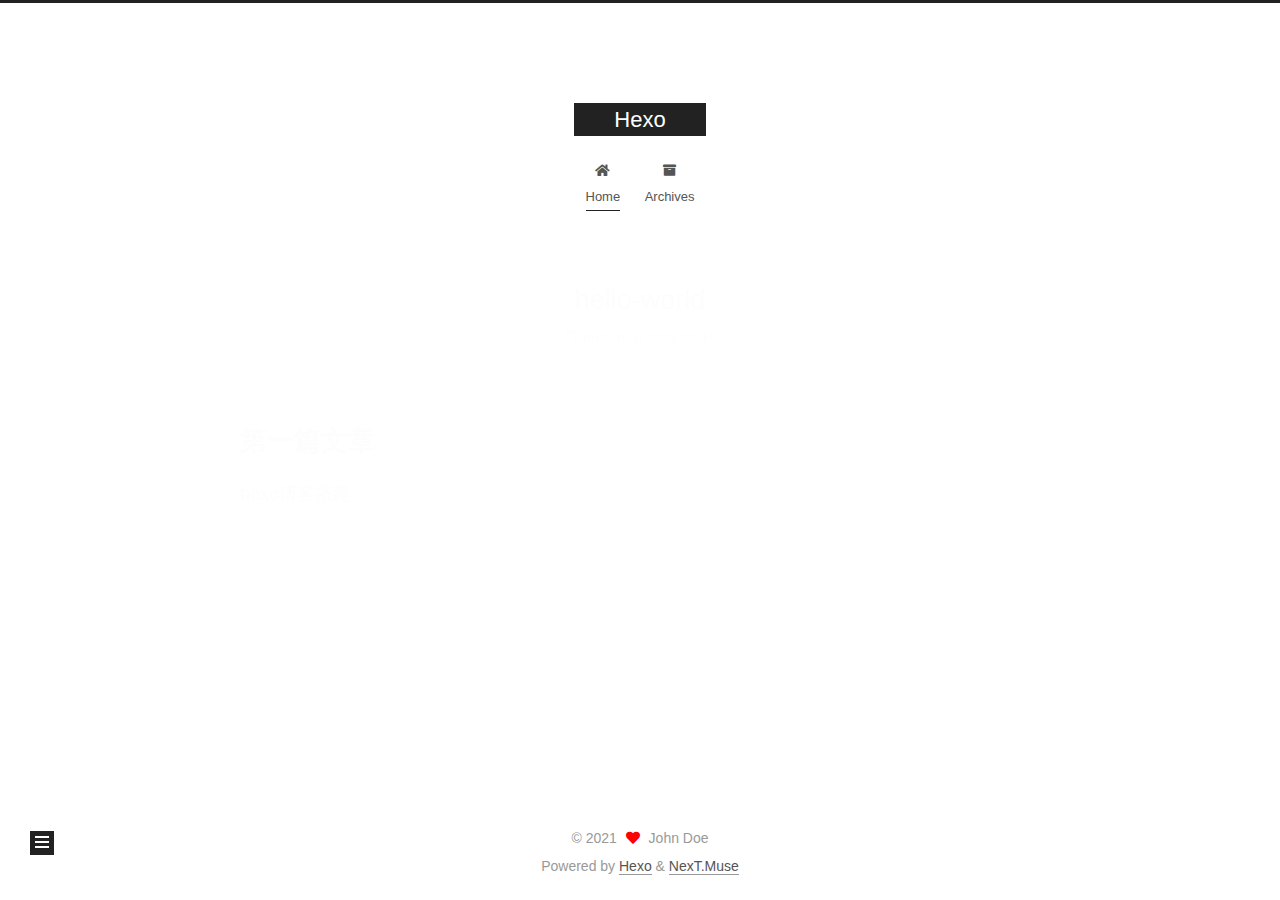
==== index.html @ f93411dc "Site updated: 2021-03-10 22:07:52" ====
<!DOCTYPE html>
<html lang="en">
<head>
  <meta charset="UTF-8">
<meta name="viewport" content="width=device-width, initial-scale=1, maximum-scale=2">
<meta name="theme-color" content="#222">
<meta name="generator" content="Hexo 5.4.0">
  <link rel="apple-touch-icon" sizes="180x180" href="/images/apple-touch-icon-next.png">
  <link rel="icon" type="image/png" sizes="32x32" href="/images/favicon-32x32-next.png">
  <link rel="icon" type="image/png" sizes="16x16" href="/images/favicon-16x16-next.png">
  <link rel="mask-icon" href="/images/logo.svg" color="#222">

<link rel="stylesheet" href="/css/main.css">


<link rel="stylesheet" href="/lib/font-awesome/css/all.min.css">

<script id="hexo-configurations">
    var NexT = window.NexT || {};
    var CONFIG = {"hostname":"example.com","root":"/","scheme":"Muse","version":"7.8.0","exturl":false,"sidebar":{"position":"left","display":"post","padding":18,"offset":12,"onmobile":false},"copycode":{"enable":false,"show_result":false,"style":null},"back2top":{"enable":true,"sidebar":false,"scrollpercent":false},"bookmark":{"enable":false,"color":"#222","save":"auto"},"fancybox":false,"mediumzoom":false,"lazyload":false,"pangu":false,"comments":{"style":"tabs","active":null,"storage":true,"lazyload":false,"nav":null},"algolia":{"hits":{"per_page":10},"labels":{"input_placeholder":"Search for Posts","hits_empty":"We didn't find any results for the search: ${query}","hits_stats":"${hits} results found in ${time} ms"}},"localsearch":{"enable":false,"trigger":"auto","top_n_per_article":1,"unescape":false,"preload":false},"motion":{"enable":true,"async":false,"transition":{"post_block":"fadeIn","post_header":"slideDownIn","post_body":"slideDownIn","coll_header":"slideLeftIn","sidebar":"slideUpIn"}}};
  </script>

  <meta property="og:type" content="website">
<meta property="og:title" content="Hexo">
<meta property="og:url" content="http://example.com/index.html">
<meta property="og:site_name" content="Hexo">
<meta property="og:locale" content="en_US">
<meta property="article:author" content="John Doe">
<meta name="twitter:card" content="summary">

<link rel="canonical" href="http://example.com/">


<script id="page-configurations">
  // https://hexo.io/docs/variables.html
  CONFIG.page = {
    sidebar: "",
    isHome : true,
    isPost : false,
    lang   : 'en'
  };
</script>

  <title>Hexo</title>
  






  <noscript>
  <style>
  .use-motion .brand,
  .use-motion .menu-item,
  .sidebar-inner,
  .use-motion .post-block,
  .use-motion .pagination,
  .use-motion .comments,
  .use-motion .post-header,
  .use-motion .post-body,
  .use-motion .collection-header { opacity: initial; }

  .use-motion .site-title,
  .use-motion .site-subtitle {
    opacity: initial;
    top: initial;
  }

  .use-motion .logo-line-before i { left: initial; }
  .use-motion .logo-line-after i { right: initial; }
  </style>
</noscript>

</head>

<body itemscope itemtype="http://schema.org/WebPage">
  <div class="container use-motion">
    <div class="headband"></div>

    <header class="header" itemscope itemtype="http://schema.org/WPHeader">
      <div class="header-inner"><div class="site-brand-container">
  <div class="site-nav-toggle">
    <div class="toggle" aria-label="Toggle navigation bar">
      <span class="toggle-line toggle-line-first"></span>
      <span class="toggle-line toggle-line-middle"></span>
      <span class="toggle-line toggle-line-last"></span>
    </div>
  </div>

  <div class="site-meta">

    <a href="/" class="brand" rel="start">
      <span class="logo-line-before"><i></i></span>
      <h1 class="site-title">Hexo</h1>
      <span class="logo-line-after"><i></i></span>
    </a>
  </div>

  <div class="site-nav-right">
    <div class="toggle popup-trigger">
    </div>
  </div>
</div>




<nav class="site-nav">
  <ul id="menu" class="main-menu menu">
        <li class="menu-item menu-item-home">

    <a href="/" rel="section"><i class="fa fa-home fa-fw"></i>Home</a>

  </li>
        <li class="menu-item menu-item-archives">

    <a href="/archives/" rel="section"><i class="fa fa-archive fa-fw"></i>Archives</a>

  </li>
  </ul>
</nav>




</div>
    </header>

    
  <div class="back-to-top">
    <i class="fa fa-arrow-up"></i>
    <span>0%</span>
  </div>


    <main class="main">
      <div class="main-inner">
        <div class="content-wrap">
          

          <div class="content index posts-expand">
            
      
  
  
  <article itemscope itemtype="http://schema.org/Article" class="post-block" lang="en">
    <link itemprop="mainEntityOfPage" href="http://example.com/2021/03/10/hello-world/">

    <span hidden itemprop="author" itemscope itemtype="http://schema.org/Person">
      <meta itemprop="image" content="/images/avatar.gif">
      <meta itemprop="name" content="John Doe">
      <meta itemprop="description" content="">
    </span>

    <span hidden itemprop="publisher" itemscope itemtype="http://schema.org/Organization">
      <meta itemprop="name" content="Hexo">
    </span>
      <header class="post-header">
        <h2 class="post-title" itemprop="name headline">
          
            <a href="/2021/03/10/hello-world/" class="post-title-link" itemprop="url">hello-world</a>
        </h2>

        <div class="post-meta">
            <span class="post-meta-item">
              <span class="post-meta-item-icon">
                <i class="far fa-calendar"></i>
              </span>
              <span class="post-meta-item-text">Posted on</span>
              

              <time title="Created: 2021-03-10 21:16:09 / Modified: 21:18:08" itemprop="dateCreated datePublished" datetime="2021-03-10T21:16:09+08:00">2021-03-10</time>
            </span>

          

        </div>
      </header>

    
    
    
    <div class="post-body" itemprop="articleBody">

      
          <h1 id="第一篇文章"><a href="#第一篇文章" class="headerlink" title="第一篇文章"></a>第一篇文章</h1><p>hexo博客搭建</p>

      
    </div>

    
    
    
      <footer class="post-footer">
        <div class="post-eof"></div>
      </footer>
  </article>
  
  
  


  



          </div>
          

<script>
  window.addEventListener('tabs:register', () => {
    let { activeClass } = CONFIG.comments;
    if (CONFIG.comments.storage) {
      activeClass = localStorage.getItem('comments_active') || activeClass;
    }
    if (activeClass) {
      let activeTab = document.querySelector(`a[href="#comment-${activeClass}"]`);
      if (activeTab) {
        activeTab.click();
      }
    }
  });
  if (CONFIG.comments.storage) {
    window.addEventListener('tabs:click', event => {
      if (!event.target.matches('.tabs-comment .tab-content .tab-pane')) return;
      let commentClass = event.target.classList[1];
      localStorage.setItem('comments_active', commentClass);
    });
  }
</script>

        </div>
          
  
  <div class="toggle sidebar-toggle">
    <span class="toggle-line toggle-line-first"></span>
    <span class="toggle-line toggle-line-middle"></span>
    <span class="toggle-line toggle-line-last"></span>
  </div>

  <aside class="sidebar">
    <div class="sidebar-inner">

      <ul class="sidebar-nav motion-element">
        <li class="sidebar-nav-toc">
          Table of Contents
        </li>
        <li class="sidebar-nav-overview">
          Overview
        </li>
      </ul>

      <!--noindex-->
      <div class="post-toc-wrap sidebar-panel">
      </div>
      <!--/noindex-->

      <div class="site-overview-wrap sidebar-panel">
        <div class="site-author motion-element" itemprop="author" itemscope itemtype="http://schema.org/Person">
  <p class="site-author-name" itemprop="name">John Doe</p>
  <div class="site-description" itemprop="description"></div>
</div>
<div class="site-state-wrap motion-element">
  <nav class="site-state">
      <div class="site-state-item site-state-posts">
          <a href="/archives/">
        
          <span class="site-state-item-count">1</span>
          <span class="site-state-item-name">posts</span>
        </a>
      </div>
  </nav>
</div>



      </div>

    </div>
  </aside>
  <div id="sidebar-dimmer"></div>


      </div>
    </main>

    <footer class="footer">
      <div class="footer-inner">
        

        

<div class="copyright">
  
  &copy; 
  <span itemprop="copyrightYear">2021</span>
  <span class="with-love">
    <i class="fa fa-heart"></i>
  </span>
  <span class="author" itemprop="copyrightHolder">John Doe</span>
</div>
  <div class="powered-by">Powered by <a href="https://hexo.io/" class="theme-link" rel="noopener" target="_blank">Hexo</a> & <a href="https://muse.theme-next.org/" class="theme-link" rel="noopener" target="_blank">NexT.Muse</a>
  </div>

        








      </div>
    </footer>
  </div>

  
  <script src="/lib/anime.min.js"></script>
  <script src="/lib/velocity/velocity.min.js"></script>
  <script src="/lib/velocity/velocity.ui.min.js"></script>

<script src="/js/utils.js"></script>

<script src="/js/motion.js"></script>


<script src="/js/schemes/muse.js"></script>


<script src="/js/next-boot.js"></script>




  















  

  

</body>
</html>
---- css/main.css ----
:root {
  --body-bg-color: #fff;
  --content-bg-color: #fff;
  --card-bg-color: #f5f5f5;
  --text-color: #555;
  --blockquote-color: #666;
  --link-color: #555;
  --link-hover-color: #222;
  --brand-color: #fff;
  --brand-hover-color: #fff;
  --table-row-odd-bg-color: #f9f9f9;
  --table-row-hover-bg-color: #f5f5f5;
  --menu-item-bg-color: #f5f5f5;
  --btn-default-bg: #222;
  --btn-default-color: #fff;
  --btn-default-border-color: #222;
  --btn-default-hover-bg: #fff;
  --btn-default-hover-color: #222;
  --btn-default-hover-border-color: #222;
}
html {
  line-height: 1.15; /* 1 */
  -webkit-text-size-adjust: 100%; /* 2 */
}
body {
  margin: 0;
}
main {
  display: block;
}
h1 {
  font-size: 2em;
  margin: 0.67em 0;
}
hr {
  box-sizing: content-box; /* 1 */
  height: 0; /* 1 */
  overflow: visible; /* 2 */
}
pre {
  font-family: monospace, monospace; /* 1 */
  font-size: 1em; /* 2 */
}
a {
  background: transparent;
}
abbr[title] {
  border-bottom: none; /* 1 */
  text-decoration: underline; /* 2 */
  text-decoration: underline dotted; /* 2 */
}
b,
strong {
  font-weight: bolder;
}
code,
kbd,
samp {
  font-family: monospace, monospace; /* 1 */
  font-size: 1em; /* 2 */
}
small {
  font-size: 80%;
}
sub,
sup {
  font-size: 75%;
  line-height: 0;
  position: relative;
  vertical-align: baseline;
}
sub {
  bottom: -0.25em;
}
sup {
  top: -0.5em;
}
img {
  border-style: none;
}
button,
input,
optgroup,
select,
textarea {
  font-family: inherit; /* 1 */
  font-size: 100%; /* 1 */
  line-height: 1.15; /* 1 */
  margin: 0; /* 2 */
}
button,
input {
/* 1 */
  overflow: visible;
}
button,
select {
/* 1 */
  text-transform: none;
}
button,
[type='button'],
[type='reset'],
[type='submit'] {
  -webkit-appearance: button;
}
button::-moz-focus-inner,
[type='button']::-moz-focus-inner,
[type='reset']::-moz-focus-inner,
[type='submit']::-moz-focus-inner {
  border-style: none;
  padding: 0;
}
button:-moz-focusring,
[type='button']:-moz-focusring,
[type='reset']:-moz-focusring,
[type='submit']:-moz-focusring {
  outline: 1px dotted ButtonText;
}
fieldset {
  padding: 0.35em 0.75em 0.625em;
}
legend {
  box-sizing: border-box; /* 1 */
  color: inherit; /* 2 */
  display: table; /* 1 */
  max-width: 100%; /* 1 */
  padding: 0; /* 3 */
  white-space: normal; /* 1 */
}
progress {
  vertical-align: baseline;
}
textarea {
  overflow: auto;
}
[type='checkbox'],
[type='radio'] {
  box-sizing: border-box; /* 1 */
  padding: 0; /* 2 */
}
[type='number']::-webkit-inner-spin-button,
[type='number']::-webkit-outer-spin-button {
  height: auto;
}
[type='search'] {
  outline-offset: -2px; /* 2 */
  -webkit-appearance: textfield; /* 1 */
}
[type='search']::-webkit-search-decoration {
  -webkit-appearance: none;
}
::-webkit-file-upload-button {
  font: inherit; /* 2 */
  -webkit-appearance: button; /* 1 */
}
details {
  display: block;
}
summary {
  display: list-item;
}
template {
  display: none;
}
[hidden] {
  display: none;
}
::selection {
  background: #262a30;
  color: #eee;
}
html,
body {
  height: 100%;
}
body {
  background: var(--body-bg-color);
  color: var(--text-color);
  font-family: 'Lato', "PingFang SC", "Microsoft YaHei", sans-serif;
  font-size: 1em;
  line-height: 2;
}
@media (max-width: 991px) {
  body {
    padding-left: 0 !important;
    padding-right: 0 !important;
  }
}
h1,
h2,
h3,
h4,
h5,
h6 {
  font-family: 'Lato', "PingFang SC", "Microsoft YaHei", sans-serif;
  font-weight: bold;
  line-height: 1.5;
  margin: 20px 0 15px;
}
h1 {
  font-size: 1.5em;
}
h2 {
  font-size: 1.375em;
}
h3 {
  font-size: 1.25em;
}
h4 {
  font-size: 1.125em;
}
h5 {
  font-size: 1em;
}
h6 {
  font-size: 0.875em;
}
p {
  margin: 0 0 20px 0;
}
a,
span.exturl {
  border-bottom: 1px solid #999;
  color: var(--link-color);
  outline: 0;
  text-decoration: none;
  overflow-wrap: break-word;
  word-wrap: break-word;
  cursor: pointer;
}
a:hover,
span.exturl:hover {
  border-bottom-color: var(--link-hover-color);
  color: var(--link-hover-color);
}
iframe,
img,
video {
  display: block;
  margin-left: auto;
  margin-right: auto;
  max-width: 100%;
}
hr {
  background-image: repeating-linear-gradient(-45deg, #ddd, #ddd 4px, transparent 4px, transparent 8px);
  border: 0;
  height: 3px;
  margin: 40px 0;
}
blockquote {
  border-left: 4px solid #ddd;
  color: var(--blockquote-color);
  margin: 0;
  padding: 0 15px;
}
blockquote cite::before {
  content: '-';
  padding: 0 5px;
}
dt {
  font-weight: bold;
}
dd {
  margin: 0;
  padding: 0;
}
kbd {
  background-color: #f5f5f5;
  background-image: linear-gradient(#eee, #fff, #eee);
  border: 1px solid #ccc;
  border-radius: 0.2em;
  box-shadow: 0.1em 0.1em 0.2em rgba(0,0,0,0.1);
  color: #555;
  font-family: inherit;
  padding: 0.1em 0.3em;
  white-space: nowrap;
}
.table-container {
  overflow: auto;
}
table {
  border-collapse: collapse;
  border-spacing: 0;
  font-size: 0.875em;
  margin: 0 0 20px 0;
  width: 100%;
}
tbody tr:nth-of-type(odd) {
  background: var(--table-row-odd-bg-color);
}
tbody tr:hover {
  background: var(--table-row-hover-bg-color);
}
caption,
th,
td {
  font-weight: normal;
  padding: 8px;
  vertical-align: middle;
}
th,
td {
  border: 1px solid #ddd;
  border-bottom: 3px solid #ddd;
}
th {
  font-weight: 700;
  padding-bottom: 10px;
}
td {
  border-bottom-width: 1px;
}
.btn {
  background: var(--btn-default-bg);
  border: 2px solid var(--btn-default-border-color);
  border-radius: 0;
  color: var(--btn-default-color);
  display: inline-block;
  font-size: 0.875em;
  line-height: 2;
  padding: 0 20px;
  text-decoration: none;
  transition-property: background-color;
  transition-delay: 0s;
  transition-duration: 0.2s;
  transition-timing-function: ease-in-out;
}
.btn:hover {
  background: var(--btn-default-hover-bg);
  border-color: var(--btn-default-hover-border-color);
  color: var(--btn-default-hover-color);
}
.btn + .btn {
  margin: 0 0 8px 8px;
}
.btn .fa-fw {
  text-align: left;
  width: 1.285714285714286em;
}
.toggle {
  line-height: 0;
}
.toggle .toggle-line {
  background: #fff;
  display: inline-block;
  height: 2px;
  left: 0;
  position: relative;
  top: 0;
  transition: all 0.4s;
  vertical-align: top;
  width: 100%;
}
.toggle .toggle-line:not(:first-child) {
  margin-top: 3px;
}
.toggle.toggle-arrow .toggle-line-first {
  left: 50%;
  top: 2px;
  transform: rotate(45deg);
  width: 50%;
}
.toggle.toggle-arrow .toggle-line-middle {
  left: 2px;
  width: 90%;
}
.toggle.toggle-arrow .toggle-line-last {
  left: 50%;
  top: -2px;
  transform: rotate(-45deg);
  width: 50%;
}
.toggle.toggle-close .toggle-line-first {
  transform: rotate(-45deg);
  top: 5px;
}
.toggle.toggle-close .toggle-line-middle {
  opacity: 0;
}
.toggle.toggle-close .toggle-line-last {
  transform: rotate(45deg);
  top: -5px;
}
.highlight,
pre {
  background: #f7f7f7;
  color: #4d4d4c;
  line-height: 1.6;
  margin: 0 auto 20px;
}
pre,
code {
  font-family: consolas, Menlo, monospace, "PingFang SC", "Microsoft YaHei";
}
code {
  background: #eee;
  border-radius: 3px;
  color: #555;
  padding: 2px 4px;
  overflow-wrap: break-word;
  word-wrap: break-word;
}
.highlight *::selection {
  background: #d6d6d6;
}
.highlight pre {
  border: 0;
  margin: 0;
  padding: 10px 0;
}
.highlight table {
  border: 0;
  margin: 0;
  width: auto;
}
.highlight td {
  border: 0;
  padding: 0;
}
.highlight figcaption {
  background: #eff2f3;
  color: #4d4d4c;
  display: flex;
  font-size: 0.875em;
  justify-content: space-between;
  line-height: 1.2;
  padding: 0.5em;
}
.highlight figcaption a {
  color: #4d4d4c;
}
.highlight figcaption a:hover {
  border-bottom-color: #4d4d4c;
}
.highlight .gutter {
  -moz-user-select: none;
  -ms-user-select: none;
  -webkit-user-select: none;
  user-select: none;
}
.highlight .gutter pre {
  background: #eff2f3;
  color: #869194;
  padding-left: 10px;
  padding-right: 10px;
  text-align: right;
}
.highlight .code pre {
  background: #f7f7f7;
  padding-left: 10px;
  width: 100%;
}
.gist table {
  width: auto;
}
.gist table td {
  border: 0;
}
pre {
  overflow: auto;
  padding: 10px;
}
pre code {
  background: none;
  color: #4d4d4c;
  font-size: 0.875em;
  padding: 0;
  text-shadow: none;
}
pre .deletion {
  background: #fdd;
}
pre .addition {
  background: #dfd;
}
pre .meta {
  color: #eab700;
  -moz-user-select: none;
  -ms-user-select: none;
  -webkit-user-select: none;
  user-select: none;
}
pre .comment {
  color: #8e908c;
}
pre .variable,
pre .attribute,
pre .tag,
pre .name,
pre .regexp,
pre .ruby .constant,
pre .xml .tag .title,
pre .xml .pi,
pre .xml .doctype,
pre .html .doctype,
pre .css .id,
pre .css .class,
pre .css .pseudo {
  color: #c82829;
}
pre .number,
pre .preprocessor,
pre .built_in,
pre .builtin-name,
pre .literal,
pre .params,
pre .constant,
pre .command {
  color: #f5871f;
}
pre .ruby .class .title,
pre .css .rules .attribute,
pre .string,
pre .symbol,
pre .value,
pre .inheritance,
pre .header,
pre .ruby .symbol,
pre .xml .cdata,
pre .special,
pre .formula {
  color: #718c00;
}
pre .title,
pre .css .hexcolor {
  color: #3e999f;
}
pre .function,
pre .python .decorator,
pre .python .title,
pre .ruby .function .title,
pre .ruby .title .keyword,
pre .perl .sub,
pre .javascript .title,
pre .coffeescript .title {
  color: #4271ae;
}
pre .keyword,
pre .javascript .function {
  color: #8959a8;
}
.blockquote-center {
  border-left: none;
  margin: 40px 0;
  padding: 0;
  position: relative;
  text-align: center;
}
.blockquote-center .fa {
  display: block;
  opacity: 0.6;
  position: absolute;
  width: 100%;
}
.blockquote-center .fa-quote-left {
  border-top: 1px solid #ccc;
  text-align: left;
  top: -20px;
}
.blockquote-center .fa-quote-right {
  border-bottom: 1px solid #ccc;
  text-align: right;
  bottom: -20px;
}
.blockquote-center p,
.blockquote-center div {
  text-align: center;
}
.post-body .group-picture img {
  margin: 0 auto;
  padding: 0 3px;
}
.group-picture-row {
  margin-bottom: 6px;
  overflow: hidden;
}
.group-picture-column {
  float: left;
  margin-bottom: 10px;
}
.post-body .label {
  color: #555;
  display: inline;
  padding: 0 2px;
}
.post-body .label.default {
  background: #f0f0f0;
}
.post-body .label.primary {
  background: #efe6f7;
}
.post-body .label.info {
  background: #e5f2f8;
}
.post-body .label.success {
  background: #e7f4e9;
}
.post-body .label.warning {
  background: #fcf6e1;
}
.post-body .label.danger {
  background: #fae8eb;
}
.post-body .tabs {
  margin-bottom: 20px;
}
.post-body .tabs,
.tabs-comment {
  display: block;
  padding-top: 10px;
  position: relative;
}
.post-body .tabs ul.nav-tabs,
.tabs-comment ul.nav-tabs {
  display: flex;
  flex-wrap: wrap;
  margin: 0;
  margin-bottom: -1px;
  padding: 0;
}
@media (max-width: 413px) {
  .post-body .tabs ul.nav-tabs,
  .tabs-comment ul.nav-tabs {
    display: block;
    margin-bottom: 5px;
  }
}
.post-body .tabs ul.nav-tabs li.tab,
.tabs-comment ul.nav-tabs li.tab {
  border-bottom: 1px solid #ddd;
  border-left: 1px solid transparent;
  border-right: 1px solid transparent;
  border-top: 3px solid transparent;
  flex-grow: 1;
  list-style-type: none;
  border-radius: 0 0 0 0;
}
@media (max-width: 413px) {
  .post-body .tabs ul.nav-tabs li.tab,
  .tabs-comment ul.nav-tabs li.tab {
    border-bottom: 1px solid transparent;
    border-left: 3px solid transparent;
    border-right: 1px solid transparent;
    border-top: 1px solid transparent;
  }
}
@media (max-width: 413px) {
  .post-body .tabs ul.nav-tabs li.tab,
  .tabs-comment ul.nav-tabs li.tab {
    border-radius: 0;
  }
}
.post-body .tabs ul.nav-tabs li.tab a,
.tabs-comment ul.nav-tabs li.tab a {
  border-bottom: initial;
  display: block;
  line-height: 1.8;
  outline: 0;
  padding: 0.25em 0.75em;
  text-align: center;
  transition-delay: 0s;
  transition-duration: 0.2s;
  transition-timing-function: ease-out;
}
.post-body .tabs ul.nav-tabs li.tab a i,
.tabs-comment ul.nav-tabs li.tab a i {
  width: 1.285714285714286em;
}
.post-body .tabs ul.nav-tabs li.tab.active,
.tabs-comment ul.nav-tabs li.tab.active {
  border-bottom: 1px solid transparent;
  border-left: 1px solid #ddd;
  border-right: 1px solid #ddd;
  border-top: 3px solid #fc6423;
}
@media (max-width: 413px) {
  .post-body .tabs ul.nav-tabs li.tab.active,
  .tabs-comment ul.nav-tabs li.tab.active {
    border-bottom: 1px solid #ddd;
    border-left: 3px solid #fc6423;
    border-right: 1px solid #ddd;
    border-top: 1px solid #ddd;
  }
}
.post-body .tabs ul.nav-tabs li.tab.active a,
.tabs-comment ul.nav-tabs li.tab.active a {
  color: var(--link-color);
  cursor: default;
}
.post-body .tabs .tab-content .tab-pane,
.tabs-comment .tab-content .tab-pane {
  border: 1px solid #ddd;
  border-top: 0;
  padding: 20px 20px 0 20px;
  border-radius: 0;
}
.post-body .tabs .tab-content .tab-pane:not(.active),
.tabs-comment .tab-content .tab-pane:not(.active) {
  display: none;
}
.post-body .tabs .tab-content .tab-pane.active,
.tabs-comment .tab-content .tab-pane.active {
  display: block;
}
.post-body .tabs .tab-content .tab-pane.active:nth-of-type(1),
.tabs-comment .tab-content .tab-pane.active:nth-of-type(1) {
  border-radius: 0 0 0 0;
}
@media (max-width: 413px) {
  .post-body .tabs .tab-content .tab-pane.active:nth-of-type(1),
  .tabs-comment .tab-content .tab-pane.active:nth-of-type(1) {
    border-radius: 0;
  }
}
.post-body .note {
  border-radius: 3px;
  margin-bottom: 20px;
  padding: 1em;
  position: relative;
  border: 1px solid #eee;
  border-left-width: 5px;
}
.post-body .note h2,
.post-body .note h3,
.post-body .note h4,
.post-body .note h5,
.post-body .note h6 {
  margin-top: 0;
  border-bottom: initial;
  margin-bottom: 0;
  padding-top: 0;
}
.post-body .note p:first-child,
.post-body .note ul:first-child,
.post-body .note ol:first-child,
.post-body .note table:first-child,
.post-body .note pre:first-child,
.post-body .note blockquote:first-child,
.post-body .note img:first-child {
  margin-top: 0;
}
.post-body .note p:last-child,
.post-body .note ul:last-child,
.post-body .note ol:last-child,
.post-body .note table:last-child,
.post-body .note pre:last-child,
.post-body .note blockquote:last-child,
.post-body .note img:last-child {
  margin-bottom: 0;
}
.post-body .note.default {
  border-left-color: #777;
}
.post-body .note.default h2,
.post-body .note.default h3,
.post-body .note.default h4,
.post-body .note.default h5,
.post-body .note.default h6 {
  color: #777;
}
.post-body .note.primary {
  border-left-color: #6f42c1;
}
.post-body .note.primary h2,
.post-body .note.primary h3,
.post-body .note.primary h4,
.post-body .note.primary h5,
.post-body .note.primary h6 {
  color: #6f42c1;
}
.post-body .note.info {
  border-left-color: #428bca;
}
.post-body .note.info h2,
.post-body .note.info h3,
.post-body .note.info h4,
.post-body .note.info h5,
.post-body .note.info h6 {
  color: #428bca;
}
.post-body .note.success {
  border-left-color: #5cb85c;
}
.post-body .note.success h2,
.post-body .note.success h3,
.post-body .note.success h4,
.post-body .note.success h5,
.post-body .note.success h6 {
  color: #5cb85c;
}
.post-body .note.warning {
  border-left-color: #f0ad4e;
}
.post-body .note.warning h2,
.post-body .note.warning h3,
.post-body .note.warning h4,
.post-body .note.warning h5,
.post-body .note.warning h6 {
  color: #f0ad4e;
}
.post-body .note.danger {
  border-left-color: #d9534f;
}
.post-body .note.danger h2,
.post-body .note.danger h3,
.post-body .note.danger h4,
.post-body .note.danger h5,
.post-body .note.danger h6 {
  color: #d9534f;
}
.pagination .prev,
.pagination .next,
.pagination .page-number,
.pagination .space {
  display: inline-block;
  margin: 0 10px;
  padding: 0 11px;
  position: relative;
  top: -1px;
}
@media (max-width: 767px) {
  .pagination .prev,
  .pagination .next,
  .pagination .page-number,
  .pagination .space {
    margin: 0 5px;
  }
}
.pagination {
  border-top: 1px solid #eee;
  margin: 120px 0 0;
  text-align: center;
}
.pagination .prev,
.pagination .next,
.pagination .page-number {
  border-bottom: 0;
  border-top: 1px solid #eee;
  transition-property: border-color;
  transition-delay: 0s;
  transition-duration: 0.2s;
  transition-timing-function: ease-in-out;
}
.pagination .prev:hover,
.pagination .next:hover,
.pagination .page-number:hover {
  border-top-color: #222;
}
.pagination .space {
  margin: 0;
  padding: 0;
}
.pagination .prev {
  margin-left: 0;
}
.pagination .next {
  margin-right: 0;
}
.pagination .page-number.current {
  background: #ccc;
  border-top-color: #ccc;
  color: #fff;
}
@media (max-width: 767px) {
  .pagination {
    border-top: none;
  }
  .pagination .prev,
  .pagination .next,
  .pagination .page-number {
    border-bottom: 1px solid #eee;
    border-top: 0;
    margin-bottom: 10px;
    padding: 0 10px;
  }
  .pagination .prev:hover,
  .pagination .next:hover,
  .pagination .page-number:hover {
    border-bottom-color: #222;
  }
}
.comments {
  margin-top: 60px;
  overflow: hidden;
}
.comment-button-group {
  display: flex;
  flex-wrap: wrap-reverse;
  justify-content: center;
  margin: 1em 0;
}
.comment-button-group .comment-button {
  margin: 0.1em 0.2em;
}
.comment-button-group .comment-button.active {
  background: var(--btn-default-hover-bg);
  border-color: var(--btn-default-hover-border-color);
  color: var(--btn-default-hover-color);
}
.comment-position {
  display: none;
}
.comment-position.active {
  display: block;
}
.tabs-comment {
  background: var(--content-bg-color);
  margin-top: 4em;
  padding-top: 0;
}
.tabs-comment .comments {
  border: 0;
  box-shadow: none;
  margin-top: 0;
  padding-top: 0;
}
.container {
  min-height: 100%;
  position: relative;
}
.main-inner {
  margin: 0 auto;
  width: 700px;
}
@media (min-width: 1200px) {
  .main-inner {
    width: 800px;
  }
}
@media (min-width: 1600px) {
  .main-inner {
    width: 900px;
  }
}
@media (max-width: 767px) {
  .content-wrap {
    padding: 0 20px;
  }
}
.header {
  background: transparent;
}
.header-inner {
  margin: 0 auto;
  width: 700px;
}
@media (min-width: 1200px) {
  .header-inner {
    width: 800px;
  }
}
@media (min-width: 1600px) {
  .header-inner {
    width: 900px;
  }
}
.site-brand-container {
  display: flex;
  flex-shrink: 0;
  padding: 0 10px;
}
.headband {
  background: #222;
  height: 3px;
}
.site-meta {
  flex-grow: 1;
  text-align: center;
}
@media (max-width: 767px) {
  .site-meta {
    text-align: center;
  }
}
.brand {
  border-bottom: none;
  color: var(--brand-color);
  display: inline-block;
  line-height: 1.375em;
  padding: 0 40px;
  position: relative;
}
.brand:hover {
  color: var(--brand-hover-color);
}
.site-title {
  font-family: 'Lato', "PingFang SC", "Microsoft YaHei", sans-serif;
  font-size: 1.375em;
  font-weight: normal;
  margin: 0;
}
.site-subtitle {
  color: #999;
  font-size: 0.8125em;
  margin: 10px 0;
}
.use-motion .brand {
  opacity: 0;
}
.use-motion .site-title,
.use-motion .site-subtitle,
.use-motion .custom-logo-image {
  opacity: 0;
  position: relative;
  top: -10px;
}
.site-nav-toggle,
.site-nav-right {
  display: none;
}
@media (max-width: 767px) {
  .site-nav-toggle,
  .site-nav-right {
    display: flex;
    flex-direction: column;
    justify-content: center;
  }
}
.site-nav-toggle .toggle,
.site-nav-right .toggle {
  color: var(--text-color);
  padding: 10px;
  width: 22px;
}
.site-nav-toggle .toggle .toggle-line,
.site-nav-right .toggle .toggle-line {
  background: var(--text-color);
  border-radius: 1px;
}
.site-nav {
  display: block;
}
@media (max-width: 767px) {
  .site-nav {
    clear: both;
    display: none;
  }
}
.site-nav.site-nav-on {
  display: block;
}
.menu {
  margin-top: 20px;
  padding-left: 0;
  text-align: center;
}
.menu-item {
  display: inline-block;
  list-style: none;
  margin: 0 10px;
}
@media (max-width: 767px) {
  .menu-item {
    display: block;
    margin-top: 10px;
  }
  .menu-item.menu-item-search {
    display: none;
  }
}
.menu-item a,
.menu-item span.exturl {
  border-bottom: 0;
  display: block;
  font-size: 0.8125em;
  transition-property: border-color;
  transition-delay: 0s;
  transition-duration: 0.2s;
  transition-timing-function: ease-in-out;
}
@media (hover: none) {
  .menu-item a:hover,
  .menu-item span.exturl:hover {
    border-bottom-color: transparent !important;
  }
}
.menu-item .fa,
.menu-item .fab,
.menu-item .far,
.menu-item .fas {
  margin-right: 8px;
}
.menu-item .badge {
  display: inline-block;
  font-weight: bold;
  line-height: 1;
  margin-left: 0.35em;
  margin-top: 0.35em;
  text-align: center;
  white-space: nowrap;
}
@media (max-width: 767px) {
  .menu-item .badge {
    float: right;
    margin-left: 0;
  }
}
.menu-item-active a,
.menu .menu-item a:hover,
.menu .menu-item span.exturl:hover {
  background: var(--menu-item-bg-color);
}
.use-motion .menu-item {
  opacity: 0;
}
.sidebar {
  background: #222;
  bottom: 0;
  box-shadow: inset 0 2px 6px #000;
  position: fixed;
  top: 0;
}
@media (max-width: 991px) {
  .sidebar {
    display: none;
  }
}
.sidebar-inner {
  color: #999;
  padding: 18px 10px;
  text-align: center;
}
.cc-license {
  margin-top: 10px;
  text-align: center;
}
.cc-license .cc-opacity {
  border-bottom: none;
  opacity: 0.7;
}
.cc-license .cc-opacity:hover {
  opacity: 0.9;
}
.cc-license img {
  display: inline-block;
}
.site-author-image {
  border: 2px solid #333;
  display: block;
  margin: 0 auto;
  max-width: 96px;
  padding: 2px;
}
.site-author-name {
  color: #f5f5f5;
  font-weight: normal;
  margin: 5px 0 0;
  text-align: center;
}
.site-description {
  color: #999;
  font-size: 1em;
  margin-top: 5px;
  text-align: center;
}
.links-of-author {
  margin-top: 15px;
}
.links-of-author a,
.links-of-author span.exturl {
  border-bottom-color: #555;
  display: inline-block;
  font-size: 0.8125em;
  margin-bottom: 10px;
  margin-right: 10px;
  vertical-align: middle;
}
.links-of-author a::before,
.links-of-author span.exturl::before {
  background: #ed2e6f;
  border-radius: 50%;
  content: ' ';
  display: inline-block;
  height: 4px;
  margin-right: 3px;
  vertical-align: middle;
  width: 4px;
}
.sidebar-button {
  margin-top: 15px;
}
.sidebar-button a {
  border: 1px solid #fc6423;
  border-radius: 4px;
  color: #fc6423;
  display: inline-block;
  padding: 0 15px;
}
.sidebar-button a .fa,
.sidebar-button a .fab,
.sidebar-button a .far,
.sidebar-button a .fas {
  margin-right: 5px;
}
.sidebar-button a:hover {
  background: #fc6423;
  border: 1px solid #fc6423;
  color: #fff;
}
.sidebar-button a:hover .fa,
.sidebar-button a:hover .fab,
.sidebar-button a:hover .far,
.sidebar-button a:hover .fas {
  color: #fff;
}
.links-of-blogroll {
  font-size: 0.8125em;
  margin-top: 10px;
}
.links-of-blogroll-title {
  font-size: 0.875em;
  font-weight: 600;
  margin-top: 0;
}
.links-of-blogroll-list {
  list-style: none;
  margin: 0;
  padding: 0;
}
#sidebar-dimmer {
  display: none;
}
@media (max-width: 767px) {
  #sidebar-dimmer {
    background: #000;
    display: block;
    height: 100%;
    left: 100%;
    opacity: 0;
    position: fixed;
    top: 0;
    width: 100%;
    z-index: 1100;
  }
  .sidebar-active + #sidebar-dimmer {
    opacity: 0.7;
    transform: translateX(-100%);
    transition: opacity 0.5s;
  }
}
.sidebar-nav {
  margin: 0;
  padding-bottom: 20px;
  padding-left: 0;
}
.sidebar-nav li {
  border-bottom: 1px solid transparent;
  color: #666;
  cursor: pointer;
  display: inline-block;
  font-size: 0.875em;
}
.sidebar-nav li.sidebar-nav-overview {
  margin-left: 10px;
}
.sidebar-nav li:hover {
  color: #f5f5f5;
}
.sidebar-nav .sidebar-nav-active {
  border-bottom-color: #87daff;
  color: #87daff;
}
.sidebar-nav .sidebar-nav-active:hover {
  color: #87daff;
}
.sidebar-panel {
  display: none;
  overflow-x: hidden;
  overflow-y: auto;
}
.sidebar-panel-active {
  display: block;
}
.sidebar-toggle {
  background: #222;
  bottom: 45px;
  cursor: pointer;
  height: 14px;
  left: 30px;
  padding: 5px;
  position: fixed;
  width: 14px;
  z-index: 1300;
}
@media (max-width: 991px) {
  .sidebar-toggle {
    left: 20px;
    opacity: 0.8;
    display: none;
  }
}
.sidebar-toggle:hover .toggle-line {
  background: #87daff;
}
.post-toc {
  font-size: 0.875em;
}
.post-toc ol {
  list-style: none;
  margin: 0;
  padding: 0 2px 5px 10px;
  text-align: left;
}
.post-toc ol > ol {
  padding-left: 0;
}
.post-toc ol a {
  transition-property: all;
  transition-delay: 0s;
  transition-duration: 0.2s;
  transition-timing-function: ease-in-out;
}
.post-toc .nav-item {
  line-height: 1.8;
  overflow: hidden;
  text-overflow: ellipsis;
  white-space: nowrap;
}
.post-toc .nav .nav-child {
  display: none;
}
.post-toc .nav .active > .nav-child {
  display: block;
}
.post-toc .nav .active-current > .nav-child {
  display: block;
}
.post-toc .nav .active-current > .nav-child > .nav-item {
  display: block;
}
.post-toc .nav .active > a {
  border-bottom-color: #87daff;
  color: #87daff;
}
.post-toc .nav .active-current > a {
  color: #87daff;
}
.post-toc .nav .active-current > a:hover {
  color: #87daff;
}
.site-state {
  display: flex;
  justify-content: center;
  line-height: 1.4;
  margin-top: 10px;
  overflow: hidden;
  text-align: center;
  white-space: nowrap;
}
.site-state-item {
  padding: 0 15px;
}
.site-state-item:not(:first-child) {
  border-left: 1px solid #333;
}
.site-state-item a {
  border-bottom: none;
}
.site-state-item-count {
  display: block;
  font-size: 1.25em;
  font-weight: 600;
  text-align: center;
}
.site-state-item-name {
  color: inherit;
  font-size: 0.875em;
}
.footer {
  color: #999;
  font-size: 0.875em;
  padding: 20px 0;
}
.footer.footer-fixed {
  bottom: 0;
  left: 0;
  position: absolute;
  right: 0;
}
.footer-inner {
  box-sizing: border-box;
  margin: 0 auto;
  text-align: center;
  width: 700px;
}
@media (min-width: 1200px) {
  .footer-inner {
    width: 800px;
  }
}
@media (min-width: 1600px) {
  .footer-inner {
    width: 900px;
  }
}
.languages {
  display: inline-block;
  font-size: 1.125em;
  position: relative;
}
.languages .lang-select-label span {
  margin: 0 0.5em;
}
.languages .lang-select {
  height: 100%;
  left: 0;
  opacity: 0;
  position: absolute;
  top: 0;
  width: 100%;
}
.with-love {
  color: #ff0000;
  display: inline-block;
  margin: 0 5px;
}
.powered-by,
.theme-info {
  display: inline-block;
}
@-moz-keyframes iconAnimate {
  0%, 100% {
    transform: scale(1);
  }
  10%, 30% {
    transform: scale(0.9);
  }
  20%, 40%, 60%, 80% {
    transform: scale(1.1);
  }
  50%, 70% {
    transform: scale(1.1);
  }
}
@-webkit-keyframes iconAnimate {
  0%, 100% {
    transform: scale(1);
  }
  10%, 30% {
    transform: scale(0.9);
  }
  20%, 40%, 60%, 80% {
    transform: scale(1.1);
  }
  50%, 70% {
    transform: scale(1.1);
  }
}
@-o-keyframes iconAnimate {
  0%, 100% {
    transform: scale(1);
  }
  10%, 30% {
    transform: scale(0.9);
  }
  20%, 40%, 60%, 80% {
    transform: scale(1.1);
  }
  50%, 70% {
    transform: scale(1.1);
  }
}
@keyframes iconAnimate {
  0%, 100% {
    transform: scale(1);
  }
  10%, 30% {
    transform: scale(0.9);
  }
  20%, 40%, 60%, 80% {
    transform: scale(1.1);
  }
  50%, 70% {
    transform: scale(1.1);
  }
}
.back-to-top {
  font-size: 12px;
  text-align: center;
  transition-delay: 0s;
  transition-duration: 0.2s;
  transition-timing-function: ease-in-out;
}
.back-to-top {
  background: #222;
  bottom: -100px;
  box-sizing: border-box;
  color: #fff;
  cursor: pointer;
  left: 30px;
  opacity: 1;
  padding: 0 6px;
  position: fixed;
  transition-property: bottom;
  z-index: 1300;
  width: 24px;
}
.back-to-top span {
  display: none;
}
.back-to-top:hover {
  color: #87daff;
}
.back-to-top.back-to-top-on {
  bottom: 19px;
}
@media (max-width: 991px) {
  .back-to-top {
    left: 20px;
    opacity: 0.8;
  }
}
.post-body {
  font-family: 'Lato', "PingFang SC", "Microsoft YaHei", sans-serif;
  overflow-wrap: break-word;
  word-wrap: break-word;
}
@media (min-width: 1200px) {
  .post-body {
    font-size: 1.125em;
  }
}
.post-body .exturl .fa {
  font-size: 0.875em;
  margin-left: 4px;
}
.post-body .image-caption,
.post-body .figure .caption {
  color: #999;
  font-size: 0.875em;
  font-weight: bold;
  line-height: 1;
  margin: -20px auto 15px;
  text-align: center;
}
.post-sticky-flag {
  display: inline-block;
  transform: rotate(30deg);
}
.post-button {
  margin-top: 40px;
  text-align: center;
}
.use-motion .post-block,
.use-motion .pagination,
.use-motion .comments {
  opacity: 0;
}
.use-motion .post-header {
  opacity: 0;
}
.use-motion .post-body {
  opacity: 0;
}
.use-motion .collection-header {
  opacity: 0;
}
.posts-collapse {
  margin-left: 35px;
  position: relative;
}
@media (max-width: 767px) {
  .posts-collapse {
    margin-left: 0px;
    margin-right: 0px;
  }
}
.posts-collapse .collection-title {
  font-size: 1.125em;
  position: relative;
}
.posts-collapse .collection-title::before {
  background: #999;
  border: 1px solid #fff;
  border-radius: 50%;
  content: ' ';
  height: 10px;
  left: 0;
  margin-left: -6px;
  margin-top: -4px;
  position: absolute;
  top: 50%;
  width: 10px;
}
.posts-collapse .collection-year {
  font-size: 1.5em;
  font-weight: bold;
  margin: 60px 0;
  position: relative;
}
.posts-collapse .collection-year::before {
  background: #bbb;
  border-radius: 50%;
  content: ' ';
  height: 8px;
  left: 0;
  margin-left: -4px;
  margin-top: -4px;
  position: absolute;
  top: 50%;
  width: 8px;
}
.posts-collapse .collection-header {
  display: block;
  margin: 0 0 0 20px;
}
.posts-collapse .collection-header small {
  color: #bbb;
  margin-left: 5px;
}
.posts-collapse .post-header {
  border-bottom: 1px dashed #ccc;
  margin: 30px 0;
  padding-left: 15px;
  position: relative;
  transition-property: border;
  transition-delay: 0s;
  transition-duration: 0.2s;
  transition-timing-function: ease-in-out;
}
.posts-collapse .post-header::before {
  background: #bbb;
  border: 1px solid #fff;
  border-radius: 50%;
  content: ' ';
  height: 6px;
  left: 0;
  margin-left: -4px;
  position: absolute;
  top: 0.75em;
  transition-property: background;
  width: 6px;
  transition-delay: 0s;
  transition-duration: 0.2s;
  transition-timing-function: ease-in-out;
}
.posts-collapse .post-header:hover {
  border-bottom-color: #666;
}
.posts-collapse .post-header:hover::before {
  background: #222;
}
.posts-collapse .post-meta {
  display: inline;
  font-size: 0.75em;
  margin-right: 10px;
}
.posts-collapse .post-title {
  display: inline;
}
.posts-collapse .post-title a,
.posts-collapse .post-title span.exturl {
  border-bottom: none;
  color: var(--link-color);
}
.posts-collapse .post-title .fa-external-link-alt {
  font-size: 0.875em;
  margin-left: 5px;
}
.posts-collapse::before {
  background: #f5f5f5;
  content: ' ';
  height: 100%;
  left: 0;
  margin-left: -2px;
  position: absolute;
  top: 1.25em;
  width: 4px;
}
.post-eof {
  background: #ccc;
  height: 1px;
  margin: 80px auto 60px;
  text-align: center;
  width: 8%;
}
.post-block:last-of-type .post-eof {
  display: none;
}
.content {
  padding-top: 40px;
}
@media (min-width: 992px) {
  .post-body {
    text-align: justify;
  }
}
@media (max-width: 991px) {
  .post-body {
    text-align: justify;
  }
}
.post-body h1,
.post-body h2,
.post-body h3,
.post-body h4,
.post-body h5,
.post-body h6 {
  padding-top: 10px;
}
.post-body h1 .header-anchor,
.post-body h2 .header-anchor,
.post-body h3 .header-anchor,
.post-body h4 .header-anchor,
.post-body h5 .header-anchor,
.post-body h6 .header-anchor {
  border-bottom-style: none;
  color: #ccc;
  float: right;
  margin-left: 10px;
  visibility: hidden;
}
.post-body h1 .header-anchor:hover,
.post-body h2 .header-anchor:hover,
.post-body h3 .header-anchor:hover,
.post-body h4 .header-anchor:hover,
.post-body h5 .header-anchor:hover,
.post-body h6 .header-anchor:hover {
  color: inherit;
}
.post-body h1:hover .header-anchor,
.post-body h2:hover .header-anchor,
.post-body h3:hover .header-anchor,
.post-body h4:hover .header-anchor,
.post-body h5:hover .header-anchor,
.post-body h6:hover .header-anchor {
  visibility: visible;
}
.post-body iframe,
.post-body img,
.post-body video {
  margin-bottom: 20px;
}
.post-body .video-container {
  height: 0;
  margin-bottom: 20px;
  overflow: hidden;
  padding-top: 75%;
  position: relative;
  width: 100%;
}
.post-body .video-container iframe,
.post-body .video-container object,
.post-body .video-container embed {
  height: 100%;
  left: 0;
  margin: 0;
  position: absolute;
  top: 0;
  width: 100%;
}
.post-gallery {
  align-items: center;
  display: grid;
  grid-gap: 10px;
  grid-template-columns: 1fr 1fr 1fr;
  margin-bottom: 20px;
}
@media (max-width: 767px) {
  .post-gallery {
    grid-template-columns: 1fr 1fr;
  }
}
.post-gallery a {
  border: 0;
}
.post-gallery img {
  margin: 0;
}
.posts-expand .post-header {
  font-size: 1.125em;
}
.posts-expand .post-title {
  font-size: 1.5em;
  font-weight: normal;
  margin: initial;
  text-align: center;
  overflow-wrap: break-word;
  word-wrap: break-word;
}
.posts-expand .post-title-link {
  border-bottom: none;
  color: var(--link-color);
  display: inline-block;
  position: relative;
  vertical-align: top;
}
.posts-expand .post-title-link::before {
  background: var(--link-color);
  bottom: 0;
  content: '';
  height: 2px;
  left: 0;
  position: absolute;
  transform: scaleX(0);
  visibility: hidden;
  width: 100%;
  transition-delay: 0s;
  transition-duration: 0.2s;
  transition-timing-function: ease-in-out;
}
.posts-expand .post-title-link:hover::before {
  transform: scaleX(1);
  visibility: visible;
}
.posts-expand .post-title-link .fa-external-link-alt {
  font-size: 0.875em;
  margin-left: 5px;
}
.posts-expand .post-meta {
  color: #999;
  font-family: 'Lato', "PingFang SC", "Microsoft YaHei", sans-serif;
  font-size: 0.75em;
  margin: 3px 0 60px 0;
  text-align: center;
}
.posts-expand .post-meta .post-description {
  font-size: 0.875em;
  margin-top: 2px;
}
.posts-expand .post-meta time {
  border-bottom: 1px dashed #999;
  cursor: pointer;
}
.post-meta .post-meta-item + .post-meta-item::before {
  content: '|';
  margin: 0 0.5em;
}
.post-meta-divider {
  margin: 0 0.5em;
}
.post-meta-item-icon {
  margin-right: 3px;
}
@media (max-width: 991px) {
  .post-meta-item-icon {
    display: inline-block;
  }
}
@media (max-width: 991px) {
  .post-meta-item-text {
    display: none;
  }
}
.post-nav {
  border-top: 1px solid #eee;
  display: flex;
  justify-content: space-between;
  margin-top: 15px;
  padding: 10px 5px 0;
}
.post-nav-item {
  flex: 1;
}
.post-nav-item a {
  border-bottom: none;
  display: block;
  font-size: 0.875em;
  line-height: 1.6;
  position: relative;
}
.post-nav-item a:active {
  top: 2px;
}
.post-nav-item .fa {
  font-size: 0.75em;
}
.post-nav-item:first-child {
  margin-right: 15px;
}
.post-nav-item:first-child .fa {
  margin-right: 5px;
}
.post-nav-item:last-child {
  margin-left: 15px;
  text-align: right;
}
.post-nav-item:last-child .fa {
  margin-left: 5px;
}
.rtl.post-body p,
.rtl.post-body a,
.rtl.post-body h1,
.rtl.post-body h2,
.rtl.post-body h3,
.rtl.post-body h4,
.rtl.post-body h5,
.rtl.post-body h6,
.rtl.post-body li,
.rtl.post-body ul,
.rtl.post-body ol {
  direction: rtl;
  font-family: UKIJ Ekran;
}
.rtl.post-title {
  font-family: UKIJ Ekran;
}
.post-tags {
  margin-top: 40px;
  text-align: center;
}
.post-tags a {
  display: inline-block;
  font-size: 0.8125em;
}
.post-tags a:not(:last-child) {
  margin-right: 10px;
}
.post-widgets {
  border-top: 1px solid #eee;
  margin-top: 15px;
  text-align: center;
}
.wp_rating {
  height: 20px;
  line-height: 20px;
  margin-top: 10px;
  padding-top: 6px;
  text-align: center;
}
.social-like {
  display: flex;
  font-size: 0.875em;
  justify-content: center;
  text-align: center;
}
.reward-container {
  margin: 20px auto;
  padding: 10px 0;
  text-align: center;
  width: 90%;
}
.reward-container button {
  background: transparent;
  border: 1px solid #fc6423;
  border-radius: 0;
  color: #fc6423;
  cursor: pointer;
  line-height: 2;
  outline: 0;
  padding: 0 15px;
  vertical-align: text-top;
}
.reward-container button:hover {
  background: #fc6423;
  border: 1px solid transparent;
  color: #fa9366;
}
#qr {
  padding-top: 20px;
}
#qr a {
  border: 0;
}
#qr img {
  display: inline-block;
  margin: 0.8em 2em 0 2em;
  max-width: 100%;
  width: 180px;
}
#qr p {
  text-align: center;
}
.category-all-page .category-all-title {
  text-align: center;
}
.category-all-page .category-all {
  margin-top: 20px;
}
.category-all-page .category-list {
  list-style: none;
  margin: 0;
  padding: 0;
}
.category-all-page .category-list-item {
  margin: 5px 10px;
}
.category-all-page .category-list-count {
  color: #bbb;
}
.category-all-page .category-list-count::before {
  content: ' (';
  display: inline;
}
.category-all-page .category-list-count::after {
  content: ') ';
  display: inline;
}
.category-all-page .category-list-child {
  padding-left: 10px;
}
.event-list {
  padding: 0;
}
.event-list hr {
  background: #222;
  margin: 20px 0 45px 0;
}
.event-list hr::after {
  background: #222;
  color: #fff;
  content: 'NOW';
  display: inline-block;
  font-weight: bold;
  padding: 0 5px;
  text-align: right;
}
.event-list .event {
  background: #222;
  margin: 20px 0;
  min-height: 40px;
  padding: 15px 0 15px 10px;
}
.event-list .event .event-summary {
  color: #fff;
  margin: 0;
  padding-bottom: 3px;
}
.event-list .event .event-summary::before {
  animation: dot-flash 1s alternate infinite ease-in-out;
  color: #fff;
  content: '\f111';
  display: inline-block;
  font-size: 10px;
  margin-right: 25px;
  vertical-align: middle;
  font-family: 'Font Awesome 5 Free';
  font-weight: 900;
}
.event-list .event .event-relative-time {
  color: #bbb;
  display: inline-block;
  font-size: 12px;
  font-weight: normal;
  padding-left: 12px;
}
.event-list .event .event-details {
  color: #fff;
  display: block;
  line-height: 18px;
  margin-left: 56px;
  padding-bottom: 6px;
  padding-top: 3px;
  text-indent: -24px;
}
.event-list .event .event-details::before {
  color: #fff;
  display: inline-block;
  margin-right: 9px;
  text-align: center;
  text-indent: 0;
  width: 14px;
  font-family: 'Font Awesome 5 Free';
  font-weight: 900;
}
.event-list .event .event-details.event-location::before {
  content: '\f041';
}
.event-list .event .event-details.event-duration::before {
  content: '\f017';
}
.event-list .event-past {
  background: #f5f5f5;
}
.event-list .event-past .event-summary,
.event-list .event-past .event-details {
  color: #bbb;
  opacity: 0.9;
}
.event-list .event-past .event-summary::before,
.event-list .event-past .event-details::before {
  animation: none;
  color: #bbb;
}
@-moz-keyframes dot-flash {
  from {
    opacity: 1;
    transform: scale(1);
  }
  to {
    opacity: 0;
    transform: scale(0.8);
  }
}
@-webkit-keyframes dot-flash {
  from {
    opacity: 1;
    transform: scale(1);
  }
  to {
    opacity: 0;
    transform: scale(0.8);
  }
}
@-o-keyframes dot-flash {
  from {
    opacity: 1;
    transform: scale(1);
  }
  to {
    opacity: 0;
    transform: scale(0.8);
  }
}
@keyframes dot-flash {
  from {
    opacity: 1;
    transform: scale(1);
  }
  to {
    opacity: 0;
    transform: scale(0.8);
  }
}
ul.breadcrumb {
  font-size: 0.75em;
  list-style: none;
  margin: 1em 0;
  padding: 0 2em;
  text-align: center;
}
ul.breadcrumb li {
  display: inline;
}
ul.breadcrumb li + li::before {
  content: '/\00a0';
  font-weight: normal;
  padding: 0.5em;
}
ul.breadcrumb li + li:last-child {
  font-weight: bold;
}
.tag-cloud {
  text-align: center;
}
.tag-cloud a {
  display: inline-block;
  margin: 10px;
}
.tag-cloud a:hover {
  color: var(--link-hover-color) !important;
}
@media (max-width: 767px) {
  .header-inner,
  .main-inner,
  .footer-inner {
    width: auto;
  }
}
.header-inner {
  padding-top: 100px;
}
@media (max-width: 767px) {
  .header-inner {
    padding-top: 50px;
  }
}
.main-inner {
  padding-bottom: 60px;
}
.content {
  padding-top: 70px;
}
@media (max-width: 767px) {
  .content {
    padding-top: 35px;
  }
}
embed {
  display: block;
  margin: 0 auto 25px auto;
}
.custom-logo .site-meta-headline {
  text-align: center;
}
.custom-logo .site-title {
  color: #222;
  margin: 10px auto 0;
}
.custom-logo .site-title a {
  border: 0;
}
.custom-logo-image {
  background: #fff;
  margin: 0 auto;
  max-width: 150px;
  padding: 5px;
}
.brand {
  background: var(--btn-default-bg);
}
@media (max-width: 767px) {
  .site-nav {
    border-bottom: 1px solid #ddd;
    border-top: 1px solid #ddd;
    left: 0;
    margin: 0;
    padding: 0;
    width: 100%;
  }
}
@media (max-width: 767px) {
  .menu {
    text-align: left;
  }
}
.menu-item-active a,
.menu .menu-item a:hover,
.menu .menu-item span.exturl:hover {
  background: transparent;
  border-bottom: 1px solid var(--link-hover-color) !important;
}
@media (max-width: 767px) {
  .menu-item-active a,
  .menu .menu-item a:hover,
  .menu .menu-item span.exturl:hover {
    border-bottom: 1px dotted #ddd !important;
  }
}
@media (max-width: 767px) {
  .menu .menu-item {
    margin: 0 10px;
  }
}
.menu .menu-item a,
.menu .menu-item span.exturl {
  border-bottom: 1px solid transparent;
}
@media (max-width: 767px) {
  .menu .menu-item a,
  .menu .menu-item span.exturl {
    padding: 5px 10px;
  }
}
@media (min-width: 768px) {
  .menu .menu-item .fa,
  .menu .menu-item .fab,
  .menu .menu-item .far,
  .menu .menu-item .fas {
    display: block;
    line-height: 2;
    margin-right: 0;
    width: 100%;
  }
}
.menu .menu-item .badge {
  background: #eee;
  padding: 1px 4px;
}
.sub-menu {
  margin: 10px 0;
}
.sub-menu .menu-item {
  display: inline-block;
}
.sidebar {
  left: -320px;
}
.sidebar.sidebar-active {
  left: 0;
}
.sidebar {
  width: 320px;
  z-index: 1200;
  transition-delay: 0s;
  transition-duration: 0.2s;
  transition-timing-function: ease-out;
}
.sidebar a,
.sidebar span.exturl {
  border-bottom-color: #555;
  color: #999;
}
.sidebar a:hover,
.sidebar span.exturl:hover {
  border-bottom-color: #eee;
  color: #eee;
}
.links-of-blogroll-item {
  padding: 2px 10px;
}
.links-of-blogroll-item a,
.links-of-blogroll-item span.exturl {
  box-sizing: border-box;
  display: inline-block;
  max-width: 280px;
  overflow: hidden;
  text-overflow: ellipsis;
  white-space: nowrap;
}
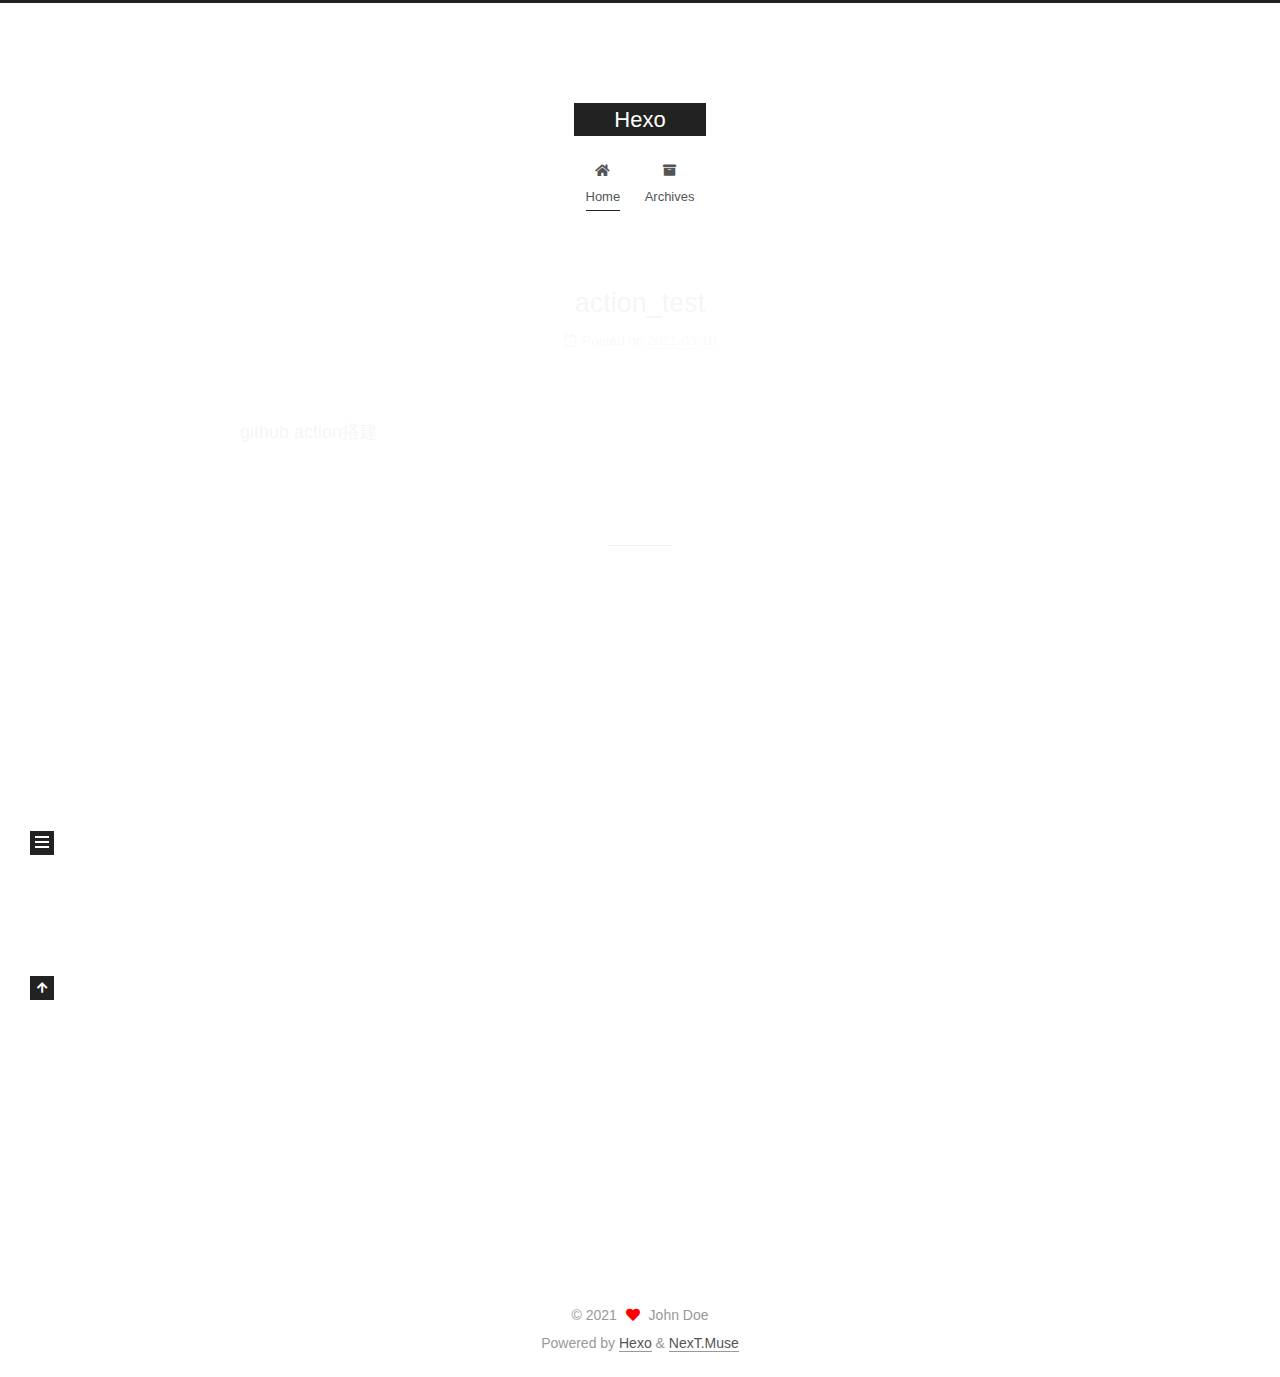
==== commit cb653d9e: "Site updated: 2021-03-10 22:29:54" ====
--- a/index.html
+++ b/index.html
@@ -141,6 +141,125 @@
 
           <div class="content index posts-expand">
             
+      
+  
+  
+  <article itemscope itemtype="http://schema.org/Article" class="post-block" lang="en">
+    <link itemprop="mainEntityOfPage" href="http://example.com/2021/03/10/action-test/">
+
+    <span hidden itemprop="author" itemscope itemtype="http://schema.org/Person">
+      <meta itemprop="image" content="/images/avatar.gif">
+      <meta itemprop="name" content="John Doe">
+      <meta itemprop="description" content="">
+    </span>
+
+    <span hidden itemprop="publisher" itemscope itemtype="http://schema.org/Organization">
+      <meta itemprop="name" content="Hexo">
+    </span>
+      <header class="post-header">
+        <h2 class="post-title" itemprop="name headline">
+          
+            <a href="/2021/03/10/action-test/" class="post-title-link" itemprop="url">action_test</a>
+        </h2>
+
+        <div class="post-meta">
+            <span class="post-meta-item">
+              <span class="post-meta-item-icon">
+                <i class="far fa-calendar"></i>
+              </span>
+              <span class="post-meta-item-text">Posted on</span>
+              
+
+              <time title="Created: 2021-03-10 22:20:20 / Modified: 22:20:58" itemprop="dateCreated datePublished" datetime="2021-03-10T22:20:20+08:00">2021-03-10</time>
+            </span>
+
+          
+
+        </div>
+      </header>
+
+    
+    
+    
+    <div class="post-body" itemprop="articleBody">
+
+      
+          <p>github action搭建</p>
+
+      
+    </div>
+
+    
+    
+    
+      <footer class="post-footer">
+        <div class="post-eof"></div>
+      </footer>
+  </article>
+  
+  
+  
+
+      
+  
+  
+  <article itemscope itemtype="http://schema.org/Article" class="post-block" lang="en">
+    <link itemprop="mainEntityOfPage" href="http://example.com/2021/03/10/second-article/">
+
+    <span hidden itemprop="author" itemscope itemtype="http://schema.org/Person">
+      <meta itemprop="image" content="/images/avatar.gif">
+      <meta itemprop="name" content="John Doe">
+      <meta itemprop="description" content="">
+    </span>
+
+    <span hidden itemprop="publisher" itemscope itemtype="http://schema.org/Organization">
+      <meta itemprop="name" content="Hexo">
+    </span>
+      <header class="post-header">
+        <h2 class="post-title" itemprop="name headline">
+          
+            <a href="/2021/03/10/second-article/" class="post-title-link" itemprop="url">second_article</a>
+        </h2>
+
+        <div class="post-meta">
+            <span class="post-meta-item">
+              <span class="post-meta-item-icon">
+                <i class="far fa-calendar"></i>
+              </span>
+              <span class="post-meta-item-text">Posted on</span>
+              
+
+              <time title="Created: 2021-03-10 22:11:39 / Modified: 22:12:05" itemprop="dateCreated datePublished" datetime="2021-03-10T22:11:39+08:00">2021-03-10</time>
+            </span>
+
+          
+
+        </div>
+      </header>
+
+    
+    
+    
+    <div class="post-body" itemprop="articleBody">
+
+      
+          <p>second_article</p>
+<p>scu</p>
+
+      
+    </div>
+
+    
+    
+    
+      <footer class="post-footer">
+        <div class="post-eof"></div>
+      </footer>
+  </article>
+  
+  
+  
+
       
   
   
@@ -266,7 +385,7 @@
       <div class="site-state-item site-state-posts">
           <a href="/archives/">
         
-          <span class="site-state-item-count">1</span>
+          <span class="site-state-item-count">3</span>
           <span class="site-state-item-name">posts</span>
         </a>
       </div>
